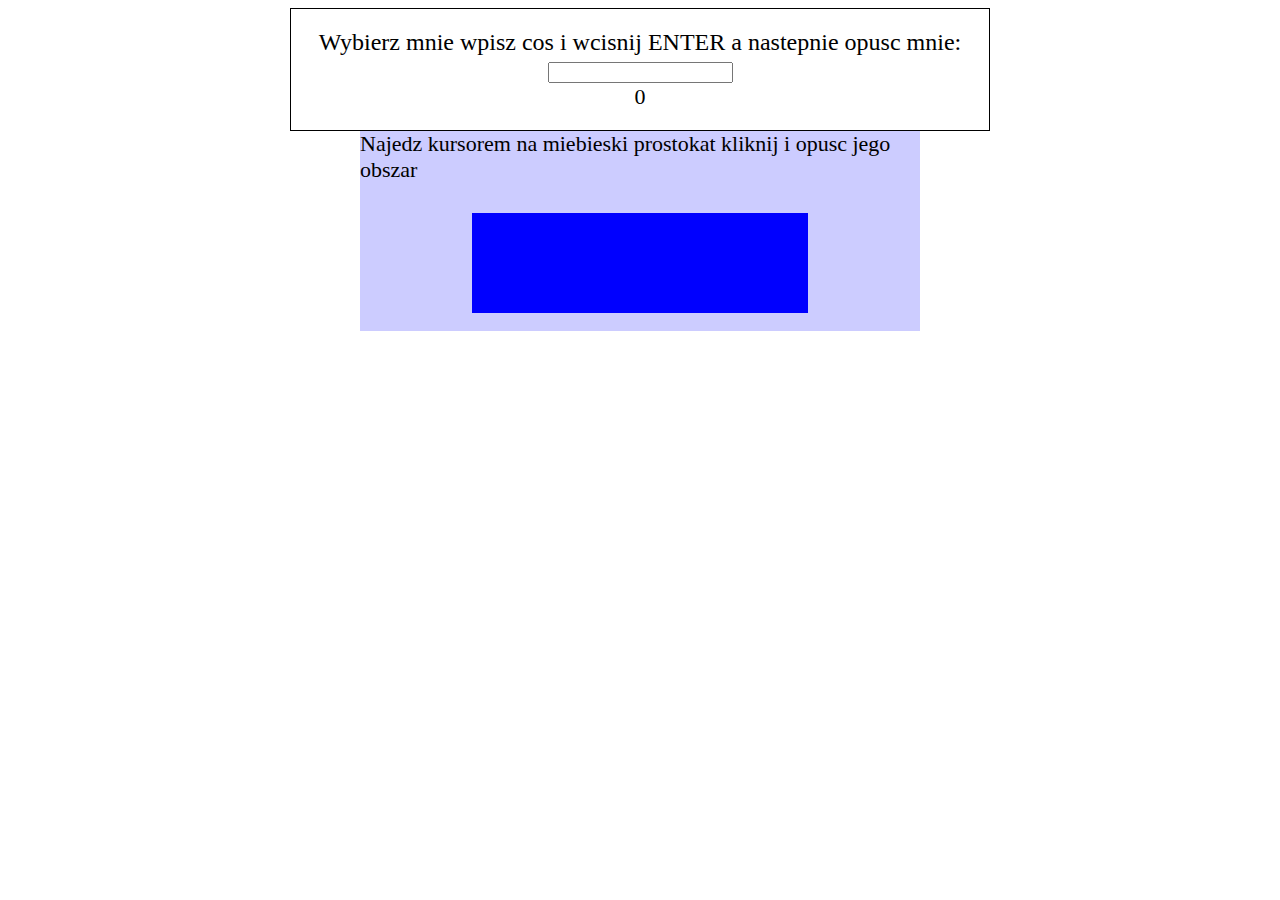
==== index.html @ 9f0a3e6e "a" ====
<!DOCTYPE html>
<html lang="pl">
<head>
    <meta charset="UTF-8">
    <title>JQuerry zdarzenia</title>
    <link rel="stylesheet" type="text/css" href="css/styl.css"/>
</head>

<body>
<div id="container2">
    <div id="page">
        Wybierz mnie wpisz cos i wcisnij ENTER a nastepnie opusc mnie:
        <input type="text"><br>
        <span id="span">Własnie mnie aktywowałes</span>
        <span id="span1">Pole zostało opuszczone</span>
        <span id="span2">Nastąpiła zmiana</span>
        <span>0</span>
    </div>
</div>
<div id="container">
    <div id="zew">
        <span id="komm">Najedz kursorem na miebieski prostokat kliknij i opusc jego obszar</span>
        <div id="wew">
        </div>
    </div>
</div>

<script src="library/jquery-3.6.0.js"></script>
<script src="js/events.js"></script>

</body>
</html>
---- css/styl.css ----
h2{
    font-family: Arial;
}

#container{
    width: 700px;
    margin: 0 auto;
}

#page{
    font-size: 150%;
    text-align: center;
    padding: 20px;
    border: 1px solid black;
    background-color: white;
}

ul{
    margin: 20px;
    list-style-image: url('../graphics/dancing-duck.gif');
}

li{
    padding: 5px;
    margin-bottom: 2px;
}

img{
    width: 300px;
}

.link{
    color: grey;
    text-decoration: none;
}

.inny_link{
    backdrop-color: black;
}

.jeszcze_inny_link{
    background-color: yellow;
}

#span{
    display: none;
}
#span1{
    display: none;
}
#span2{
    display: none;
}
span{
    font-size: 22px;
}
#container{
    width: 700px;
    margin: 0 auto;
}

#container2{
    width: 700px;
    margin: 0 auto;
}

#zew{
    width: 80%;
    height: 200px;
    margin: 0 auto;
    background-color: #ccccff;
}

#wew{
    width: 60%;
    height: 100px;
    background-color: blue;
    margin: 30px auto;
}
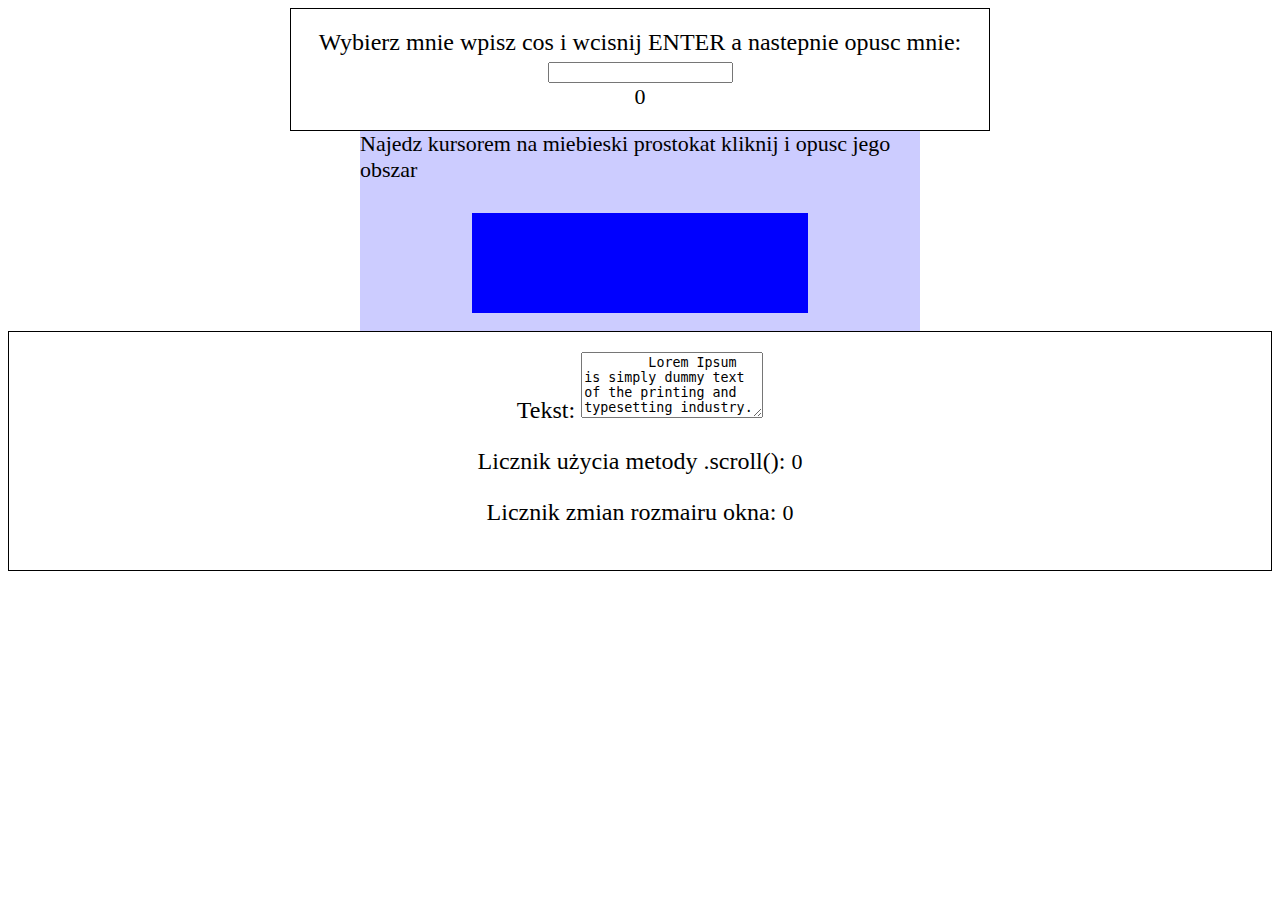
==== commit 9a80121f: "a" ====
--- a/index.html
+++ b/index.html
@@ -25,6 +25,23 @@
     </div>
 </div>
 
+<div id="container3">
+    <div id="page">
+        Tekst: <textarea id="tekst" rows="4" cols="20">
+        Lorem Ipsum is simply dummy text of the printing and typesetting industry.
+        Lorem Ipsum has been the industry's standard dummy text ever since the 1500s,
+        when an unknown printer took a galley of type and scrambled it to make a
+        type specimen book. It has survived not only five centuries, but also the
+        leap into electronic typesetting, remaining essentially unchanged. It was
+        popularised in the 1960s with the release of Letraset sheets containing Lorem
+        Ipsum passages, and more recently with desktop publishing software like Aldus
+        PageMaker including versions of Lorem Ipsum.
+    </textarea><br>
+        <p>Licznik użycia metody .scroll(): <span>0</span></p>
+        <p>Licznik zmian rozmairu okna: <span>0</span></p>
+    </div>
+</div>
+
 <script src="library/jquery-3.6.0.js"></script>
 <script src="js/events.js"></script>
 
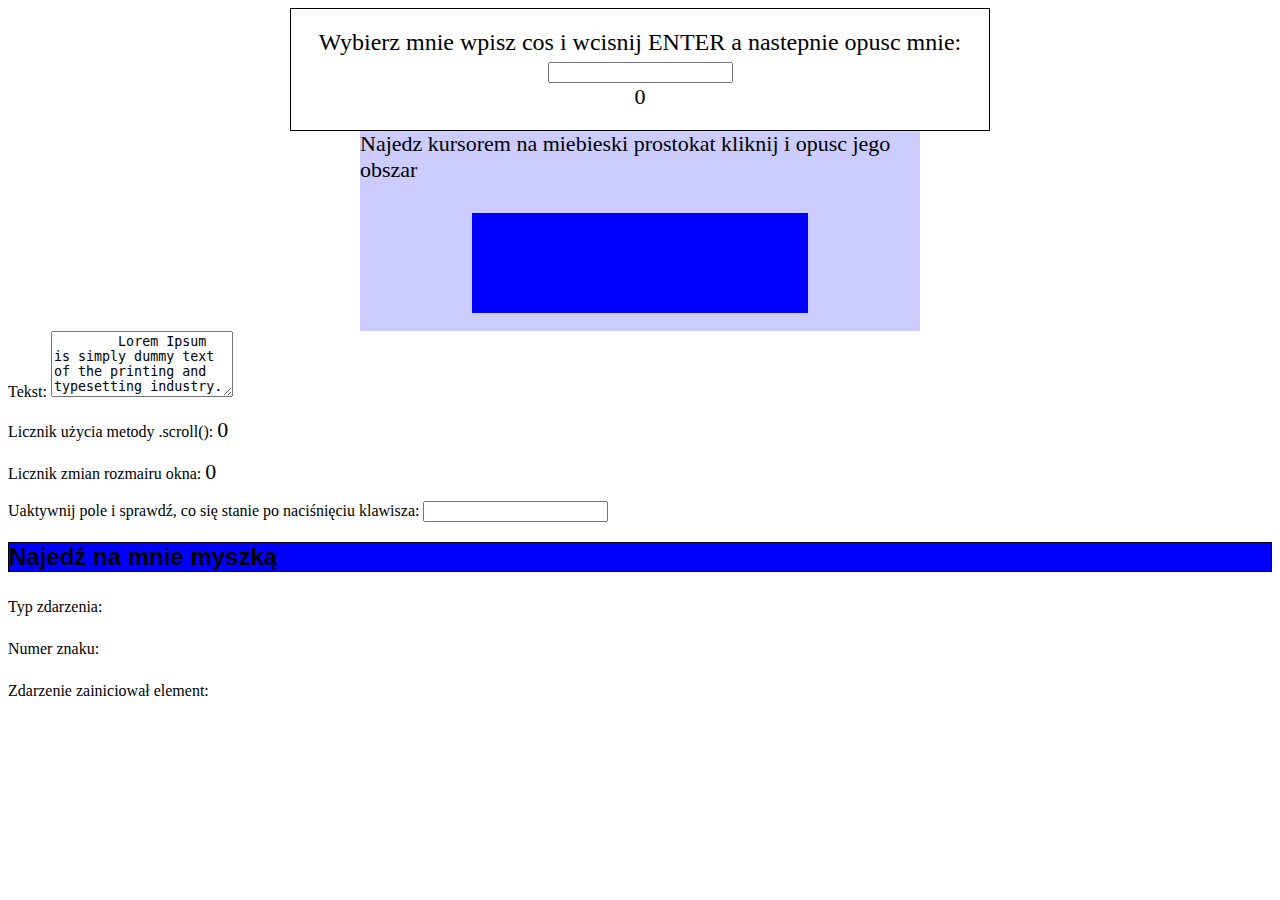
==== commit c9063f04: "a" ====
--- a/index.html
+++ b/index.html
@@ -26,7 +26,7 @@
 </div>
 
 <div id="container3">
-    <div id="page">
+    <div id="pokaz">
         Tekst: <textarea id="tekst" rows="4" cols="20">
         Lorem Ipsum is simply dummy text of the printing and typesetting industry.
         Lorem Ipsum has been the industry's standard dummy text ever since the 1500s,
@@ -39,11 +39,19 @@
     </textarea><br>
         <p>Licznik użycia metody .scroll(): <span>0</span></p>
         <p>Licznik zmian rozmairu okna: <span>0</span></p>
+
+        Uaktywnij pole i sprawdź, co się stanie po naciśnięciu klawisza: <input type="text"><br>
+        <h2>Najedź na mnie myszką</h2>
+        <p>Typ zdarzenia: <span></span></p>
+        <p>Numer znaku: <span></span></p>
+        <p>Zdarzenie zainiciował element: <span></span></p>
+
     </div>
 </div>
 
 <script src="library/jquery-3.6.0.js"></script>
 <script src="js/events.js"></script>
+<script src="js/events2.js"></script>
 
 </body>
 </html>--- a/css/styl.css
+++ b/css/styl.css
@@ -1,5 +1,7 @@
 h2{
     font-family: Arial;
+    background-color: blue;
+    border: 1px solid black;
 }
 
 #container{
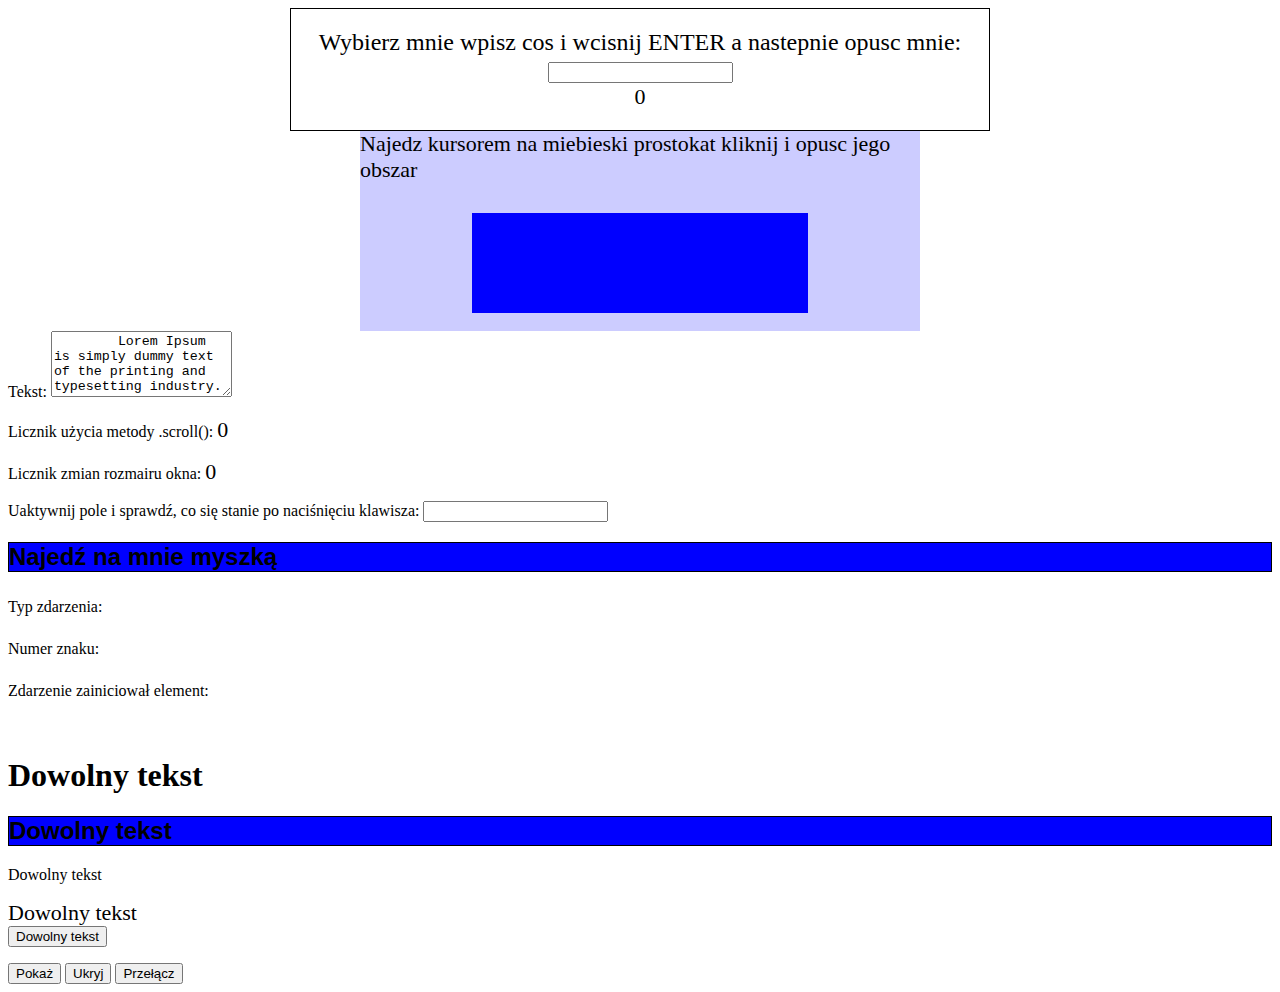
==== commit cd32b62b: "a" ====
--- a/index.html
+++ b/index.html
@@ -45,6 +45,17 @@
         <p>Typ zdarzenia: <span></span></p>
         <p>Numer znaku: <span></span></p>
         <p>Zdarzenie zainiciował element: <span></span></p>
+        <br>
+        <h1>Dowolny tekst</h1>
+        <h2>Dowolny tekst</h2>
+        <p>Dowolny tekst</p>
+        <span>Dowolny tekst</span><br>
+        <button>Dowolny tekst</button>
+        <p></p>
+        <button id="pokaz">Pokaż</button>
+        <button id="ukryj">Ukryj</button>
+        <button id="przelacz">Przełącz</button>
+        <br><img style="display: none" src="graphics/dancing-duck.gif"></img>
 
     </div>
 </div>
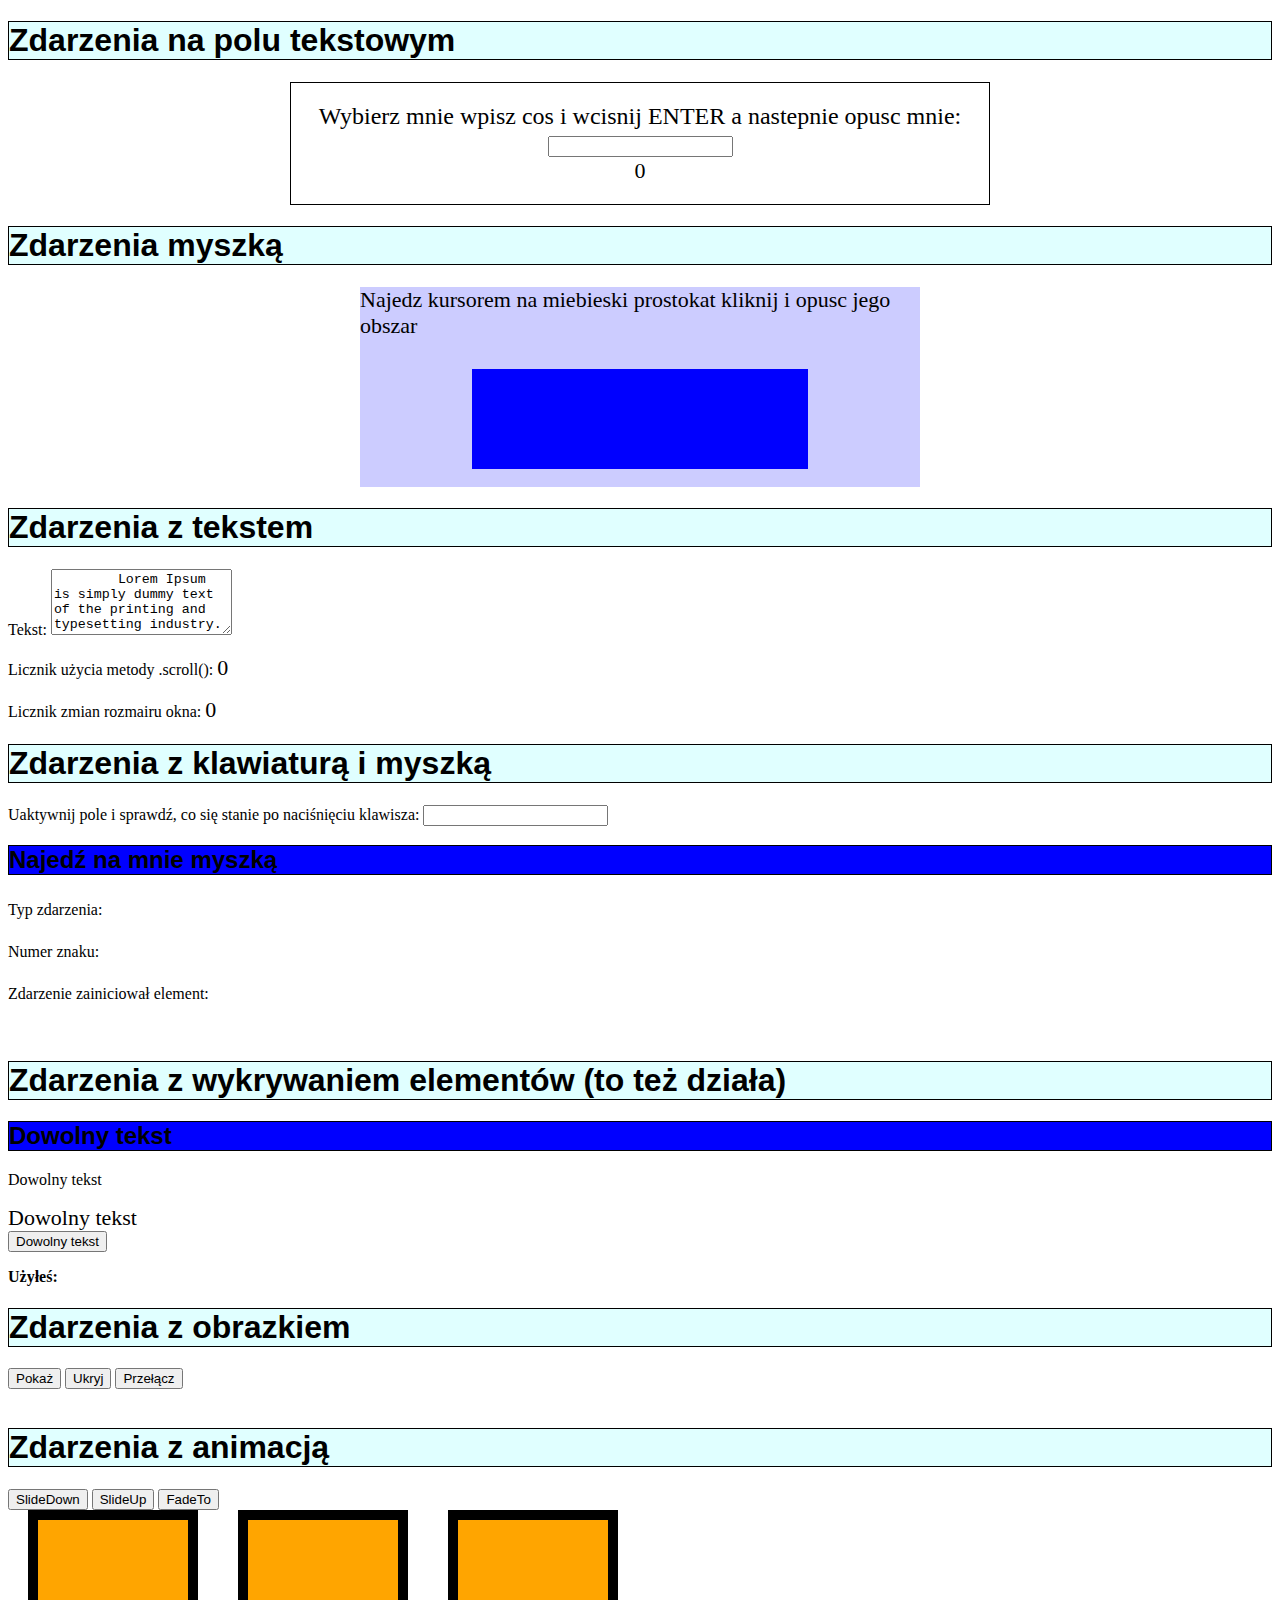
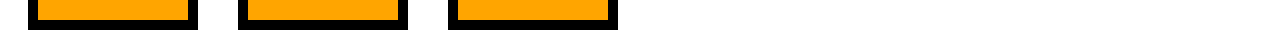
==== commit 6db3a20e: "a" ====
--- a/index.html
+++ b/index.html
@@ -7,6 +7,7 @@
 </head>
 
 <body>
+<h1>Zdarzenia na polu tekstowym</h1>
 <div id="container2">
     <div id="page">
         Wybierz mnie wpisz cos i wcisnij ENTER a nastepnie opusc mnie:
@@ -17,6 +18,8 @@
         <span>0</span>
     </div>
 </div>
+
+<h1>Zdarzenia myszką</h1>
 <div id="container">
     <div id="zew">
         <span id="komm">Najedz kursorem na miebieski prostokat kliknij i opusc jego obszar</span>
@@ -25,6 +28,7 @@
     </div>
 </div>
 
+<h1>Zdarzenia z tekstem</h1>
 <div id="container3">
     <div id="pokaz">
         Tekst: <textarea id="tekst" rows="4" cols="20">
@@ -37,25 +41,41 @@
         Ipsum passages, and more recently with desktop publishing software like Aldus
         PageMaker including versions of Lorem Ipsum.
     </textarea><br>
+
         <p>Licznik użycia metody .scroll(): <span>0</span></p>
         <p>Licznik zmian rozmairu okna: <span>0</span></p>
 
+        <h1>Zdarzenia z klawiaturą i myszką</h1>
         Uaktywnij pole i sprawdź, co się stanie po naciśnięciu klawisza: <input type="text"><br>
         <h2>Najedź na mnie myszką</h2>
         <p>Typ zdarzenia: <span></span></p>
         <p>Numer znaku: <span></span></p>
         <p>Zdarzenie zainiciował element: <span></span></p>
         <br>
-        <h1>Dowolny tekst</h1>
+
+        <h1>Zdarzenia z wykrywaniem elementów (to też działa)</h1>
         <h2>Dowolny tekst</h2>
         <p>Dowolny tekst</p>
         <span>Dowolny tekst</span><br>
         <button>Dowolny tekst</button>
+        <b><p>Użyłeś:</p></b>
         <p></p>
-        <button id="pokaz">Pokaż</button>
+
+        <h1>Zdarzenia z obrazkiem</h1>
+        <button id="pokaz2">Pokaż</button>
         <button id="ukryj">Ukryj</button>
         <button id="przelacz">Przełącz</button>
-        <br><img style="display: none" src="graphics/dancing-duck.gif"></img>
+        <br><img style="display: none" src="graphics/dancing-duck.gif"></img><br>
+
+        <h1>Zdarzenia z animacją</h1>
+        <button id="wysun">SlideDown</button>
+        <button id="wysun2">SlideUp</button>
+        <button id="wysun3">FadeTo</button><br>
+
+        <div id="pierwszy" class="prostokat"></div>
+        <div id="drugi" class="prostokat"></div>
+        <div id="trzeci" class="prostokat"></div>
+        <div style="clear: both"></div>
 
     </div>
 </div>
--- a/css/styl.css
+++ b/css/styl.css
@@ -1,6 +1,12 @@
 h2{
     font-family: Arial;
     background-color: blue;
+    border: 1px solid black;
+}
+
+h1{
+    font-family: Arial;
+    background-color: lightcyan;
     border: 1px solid black;
 }
 
@@ -78,4 +84,13 @@
     height: 100px;
     background-color: blue;
     margin: 30px auto;
+}
+
+.prostokat{
+    border: 10px solid black;
+    width: 150px;
+    height: 100px;
+    background: orange;
+    margin: 0 20px;
+    float: left;
 }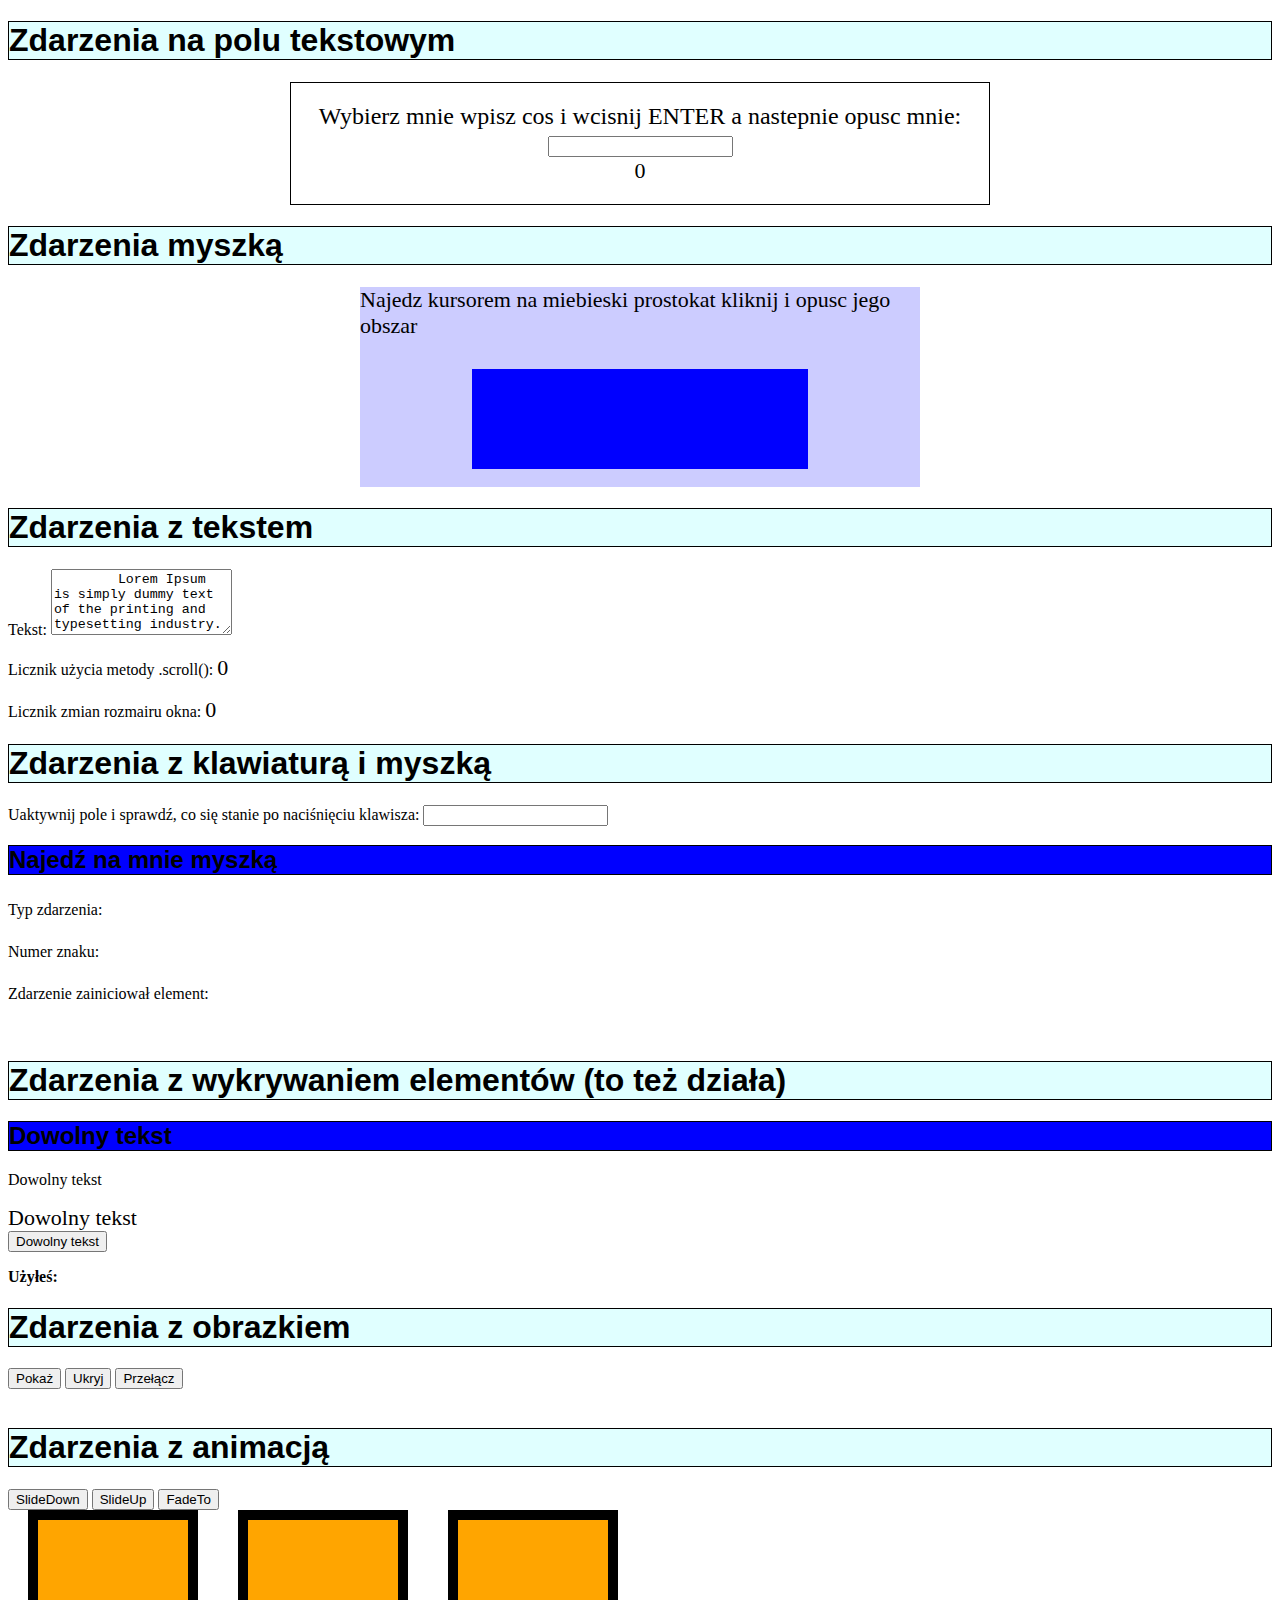
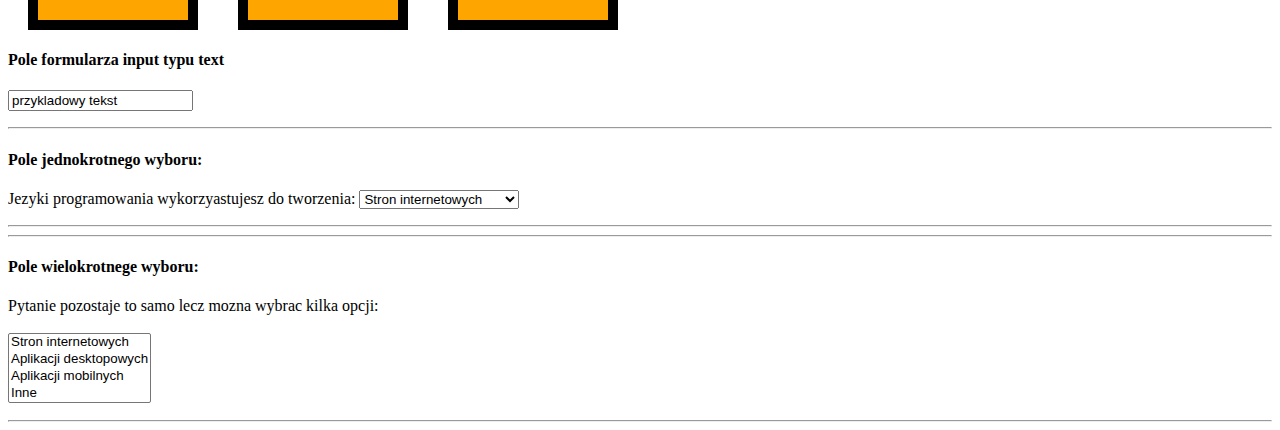
==== commit a7671507: "a" ====
--- a/index.html
+++ b/index.html
@@ -80,6 +80,38 @@
     </div>
 </div>
 
+<div id="container5">
+    <div id="page5">
+        <h4>Pole formularza input typu text</h4>
+        <input type="text" value="przykladowy tekst">
+        <p></p>
+        <hr>
+        <h4>Pole jednokrotnego wyboru:</h4>
+        Jezyki programowania wykorzyastujesz do tworzenia:
+        <select id="tylkoJeden">
+            <option>Stron internetowych</option>
+            <option>Aplikacji desktopowych</option>
+            <option>Aplikacji mobilnych</option>
+            <option>Inne</option>
+        </select>
+        <p></p>
+        <hr>
+        <div id="ulubionyJezyk"></div>
+        <div id="log"></div>
+        <hr>
+        <h4>Pole wielokrotnege wyboru:</h4>
+        Pytanie pozostaje to samo lecz mozna wybrac kilka opcji: <br> <br>
+        <select id="wiele" multiple>
+            <option>Stron internetowych</option>
+            <option>Aplikacji desktopowych</option>
+            <option>Aplikacji mobilnych</option>
+            <option>Inne</option>
+        </select>
+        <p></p>
+        <hr>
+    </div>
+</div>
+
 <script src="library/jquery-3.6.0.js"></script>
 <script src="js/events.js"></script>
 <script src="js/events2.js"></script>
--- a/css/styl.css
+++ b/css/styl.css
@@ -93,4 +93,61 @@
     background: orange;
     margin: 0 20px;
     float: left;
+}
+
+
+#pierwszy2{
+    background: blue;
+    height: 60px;
+    width: 60px;
+    border-radius: 100px;
+    left: 50px;
+    top: 200px;
+    position: absolute;
+}
+#drugi2{
+    background: red;
+    height: 60px;
+    width: 60px;
+    border-radius: 100px;
+    left: 50px;
+    top: 300px;
+    position: absolute;
+}
+
+#trzeci2{
+    background: green;
+    height: 60px;
+    width: 60px;
+    border-radius: 100px;
+    left: 50px;
+    top: 300px;
+    position: absolute;
+}
+
+#container4{
+    width: 700px;
+    margin: 0 auto;
+}
+#page4{
+    font-size: 150%;
+    text-align: center;
+    padding: 20px;
+    border: 1px solid black;
+    background-color: white;
+}
+
+#container6{
+    width: 700px;
+    margin: 0 auto;
+}
+#page6{
+    font-size: 150%;
+    text-align: center;
+    padding: 20px;
+    border: 1px solid black;
+    background-color: white;
+}
+h4 {
+    text-align: left;
 }